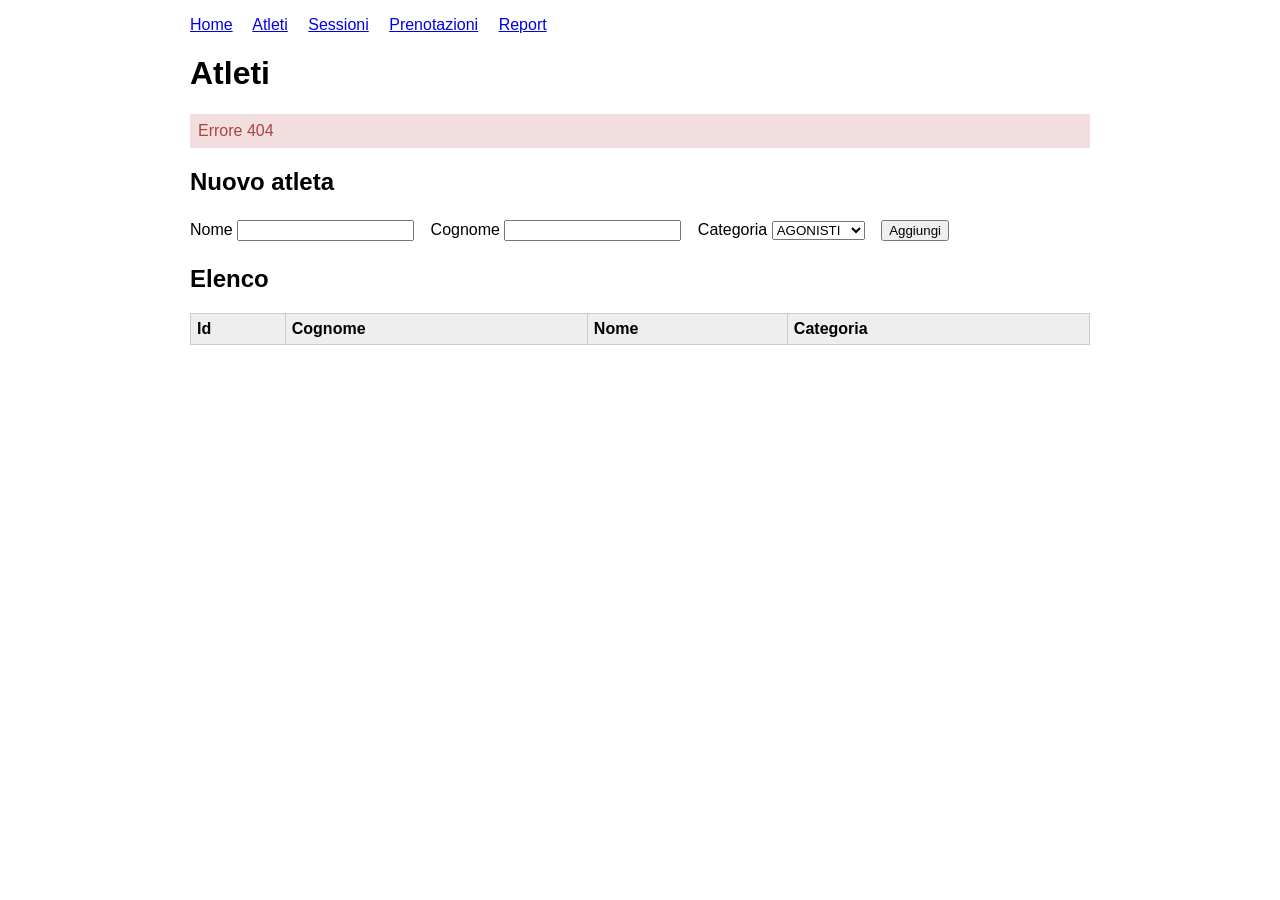
==== src/main/resources/static/atleti.html @ 1118deeb "Aggiunge frontend minimale HTML/CSS/JS con fetch" ====
<!DOCTYPE html>
<html lang="it">
<head>
    <meta charset="UTF-8">
    <meta name="viewport" content="width=device-width, initial-scale=1">
    <title>Atleti</title>
    <link rel="stylesheet" href="css/stile.css">
</head>
<body>
    <nav>
        <a href="index.html">Home</a>
        <a href="atleti.html">Atleti</a>
        <a href="sessioni.html">Sessioni</a>
        <a href="prenotazioni.html">Prenotazioni</a>
        <a href="report.html">Report</a>
    </nav>

    <h1>Atleti</h1>
    <div id="messaggio"></div>

    <h2>Nuovo atleta</h2>
    <form id="form-atleta">
        <label>Nome <input name="nome" required></label>
        <label>Cognome <input name="cognome" required></label>
        <label>Categoria
            <select name="categoria">
                <option value="AGONISTI">AGONISTI</option>
                <option value="GIOVANILE">GIOVANILE</option>
                <option value="AMATORI">AMATORI</option>
            </select>
        </label>
        <button type="submit">Aggiungi</button>
    </form>

    <h2>Elenco</h2>
    <table>
        <thead>
            <tr><th>Id</th><th>Cognome</th><th>Nome</th><th>Categoria</th></tr>
        </thead>
        <tbody id="tabella-atleti"></tbody>
    </table>

    <script src="js/api.js"></script>
    <script src="js/atleti.js"></script>
</body>
</html>
---- src/main/resources/static/css/stile.css ----
body {
    font-family: Arial, sans-serif;
    max-width: 900px;
    margin: 0 auto;
    padding: 16px;
}

nav a {
    margin-right: 16px;
}

form label {
    display: inline-block;
    margin: 4px 12px 4px 0;
}

table {
    border-collapse: collapse;
    width: 100%;
    margin-top: 8px;
}

th, td {
    border: 1px solid #ccc;
    padding: 6px;
    text-align: left;
}

th {
    background: #eee;
}

td button {
    margin-right: 4px;
}

#messaggio {
    padding: 8px;
    margin: 8px 0;
}

#messaggio:empty {
    display: none;
}

.successo {
    background: #dff0d8;
    color: #2d6a2d;
}

.errore {
    background: #f2dede;
    color: #a94442;
}
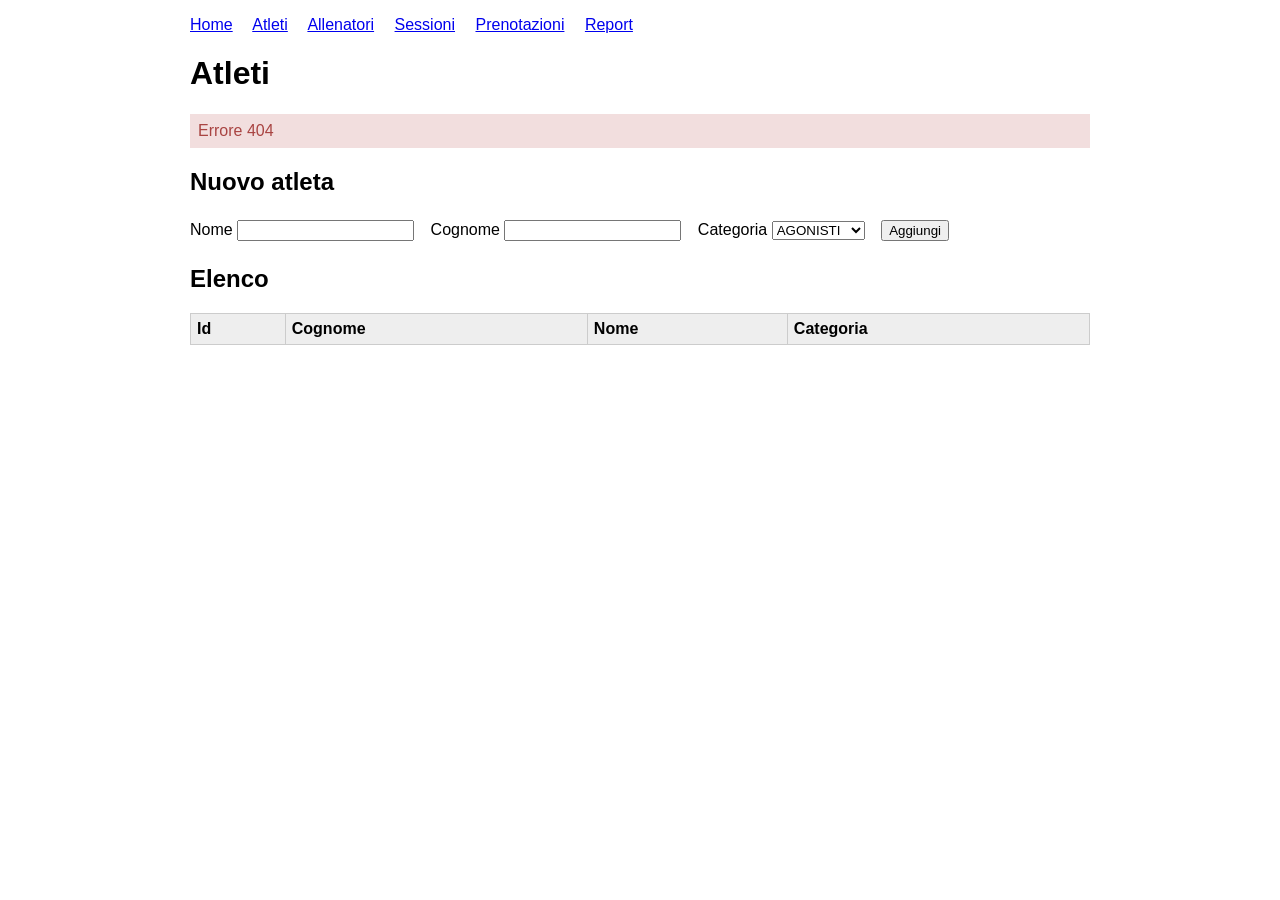
==== commit 351f5080: "Aggiunge gestione allenatori: API, pagina e scelta nel form sessione" ====
--- a/src/main/resources/static/atleti.html
+++ b/src/main/resources/static/atleti.html
@@ -10,6 +10,7 @@
     <nav>
         <a href="index.html">Home</a>
         <a href="atleti.html">Atleti</a>
+        <a href="allenatori.html">Allenatori</a>
         <a href="sessioni.html">Sessioni</a>
         <a href="prenotazioni.html">Prenotazioni</a>
         <a href="report.html">Report</a>
